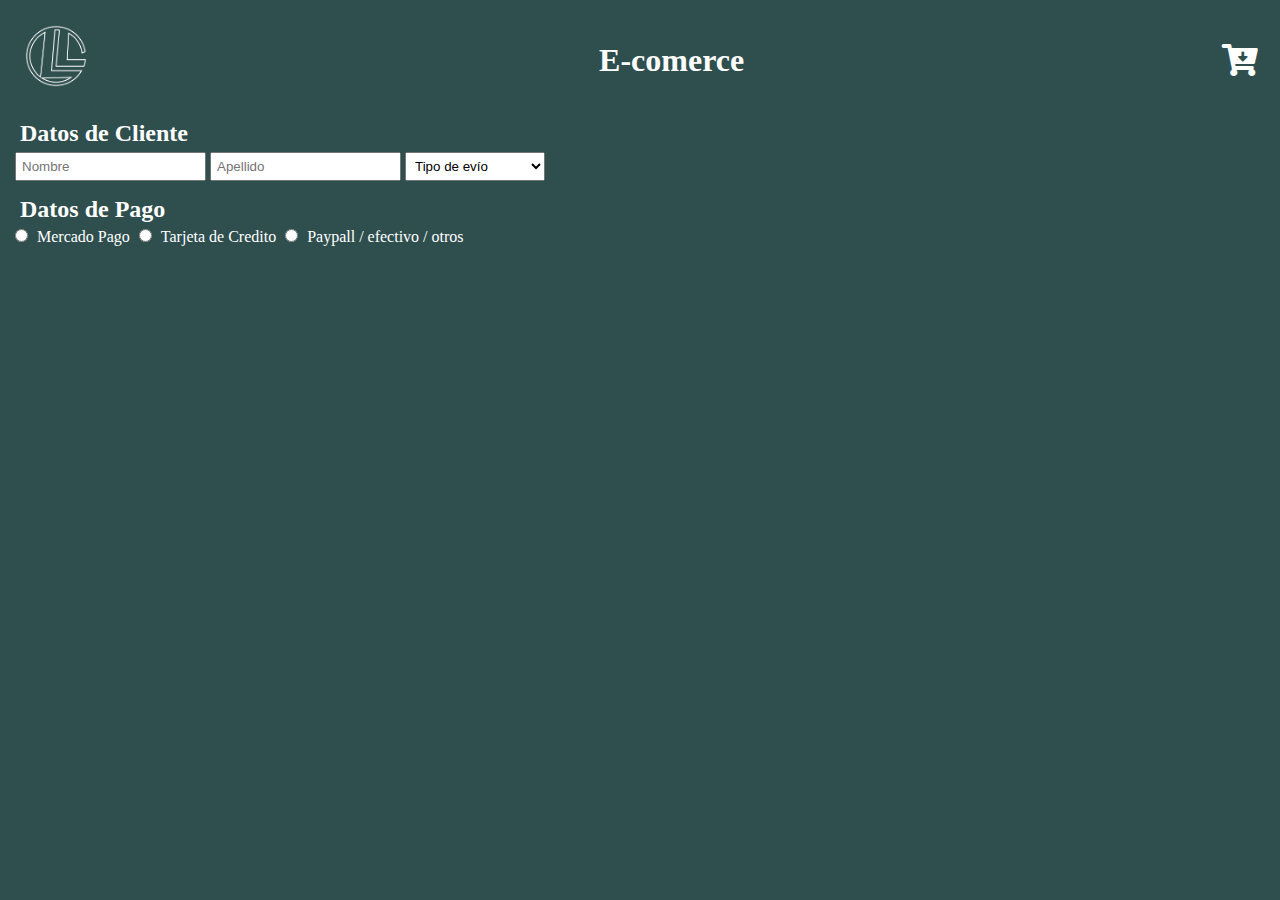
==== checkOut.html @ c2bbdd5b "update" ====
<!DOCTYPE html>
<html lang="en">
<head>
    <meta charset="UTF-8">
    <meta name="viewport" content="width=device-width, initial-scale=1.0">
    <title>E-Comerce</title>
    <link href="https://use.fontawesome.com/releases/v5.0.7/css/all.css" rel="stylesheet">
    <link rel="stylesheet" href="style.css">
</head>
<body>
    <header>
        <div class="logo"><img class="contain" id="mainLogo" src="Logo LL-03 (1).png" alt=""></div>
        <div class="title">
            <h1><a href="index.html">E-comerce</a></h1>
        </div>
        <div class="checkoutCart"><a href="checkOut.html"><i id="cart" class="fas fa-cart-arrow-down"></i></a></i></div>

    </header>

    <section>
        <h2>Datos de Cliente</h2>
        <input type="text" id="buyerName" placeholder="Nombre">
        <input type="text" id="buyerName" placeholder="Apellido">
        <select name="" id="" > 
            <option value="" id="" selected disabled hidden>Tipo de evío</option>
            <option value="" id="retiroSucursal">Retiro en sucursal</option>
            <option value="" id="envioAdomicilio">Envio a domicilio</option>
        </select>

    </section>
    <section>
        <h2>Datos de Pago</h2>
       <input type="radio" name="metodoDePago" id="MP">
       <label for="MP">Mercado Pago</label>
       <input type="radio" name="metodoDePago" id="tarjetaDeCredito">
       <label for="tarjetaDeCredito">Tarjeta de Credito</label>
       <input type="radio" name="metodoDePago" id="otros">
       <label for="otros">Paypall / efectivo / otros</label>

    </section>

    <script src="checkout.js"></script>
    </html>
---- style.css ----
*{
    margin: 0;
    box-sizing: border-box;
    padding: 5px;
}
body{
    background-color: darkslategrey;
    color: white;
}
header{
    padding-top: 5px;
    display: flex;
    width: 100%;
    
}
.logo{
    height: 10vh;
    width: 45vw;
}
#mainLogo{
    min-width: 55px;
    min-height: 55px;
    height: 8vh;
    width: 8vh;
    border-radius: 50%;
    object-fit: cover;
}
.checkoutCart{
    display: flex;
    align-items: center;
    justify-content: flex-end;
    width: 40vw;
    height: 10vh;
    overflow: hidden;
    
}
#cart{
    position: relative;
    left: -5%;
    transform: scale(2);
    text-decoration: none;
    color: white;

}

.title{
    color: white;
   display: flex;
   align-items: center;
   white-space: nowrap;
   text-decoration: none;
}
.title a{
    color: white;
   text-decoration: none;
}
.categorias ul{
    display: flex;
    justify-content: space-around;
}
.categorias li{
    list-style: none;
}
.categorias{
    padding-bottom: 20px;
    
}
#listaDeProductos{
    display: flex;
    flex-wrap: wrap;
    justify-content: center;
}
.card img{
    height: 35vh;
    width: 35vh;
    object-fit: contain;

}
#detalleDeProducto {
    display: flex;
    justify-content: center;

}
#detalleDeProducto img{

    height: 60vh;
    width: 60vh;
    object-fit: cover;
}
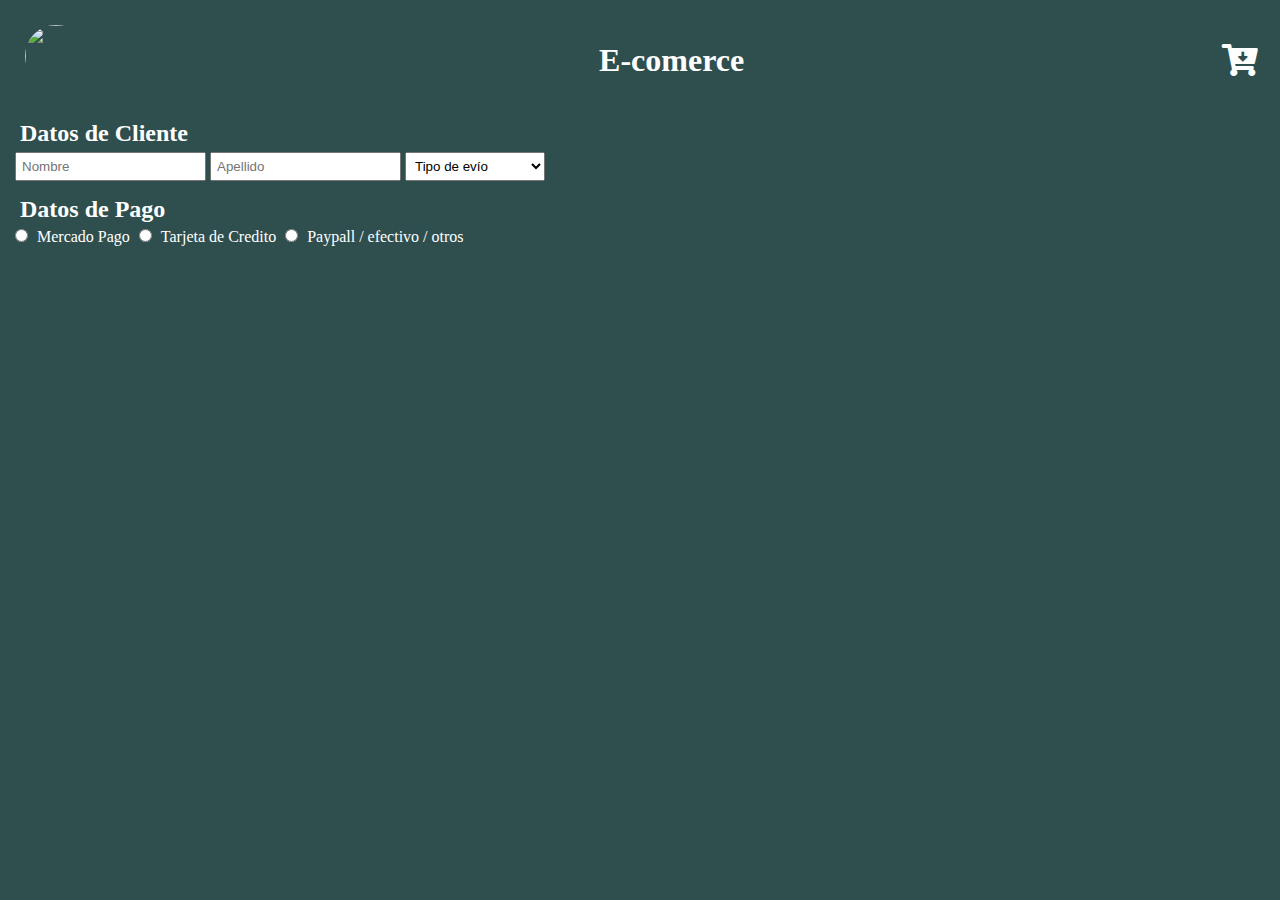
==== commit 0aba609a: "sinL" ====
--- a/checkOut.html
+++ b/checkOut.html
@@ -9,7 +9,7 @@
 </head>
 <body>
     <header>
-        <div class="logo"><img class="contain" id="mainLogo" src="Logo LL-03 (1).png" alt=""></div>
+        <div class="logo"><img class="contain" id="mainLogo" src="" alt=""></div>
         <div class="title">
             <h1><a href="index.html">E-comerce</a></h1>
         </div>
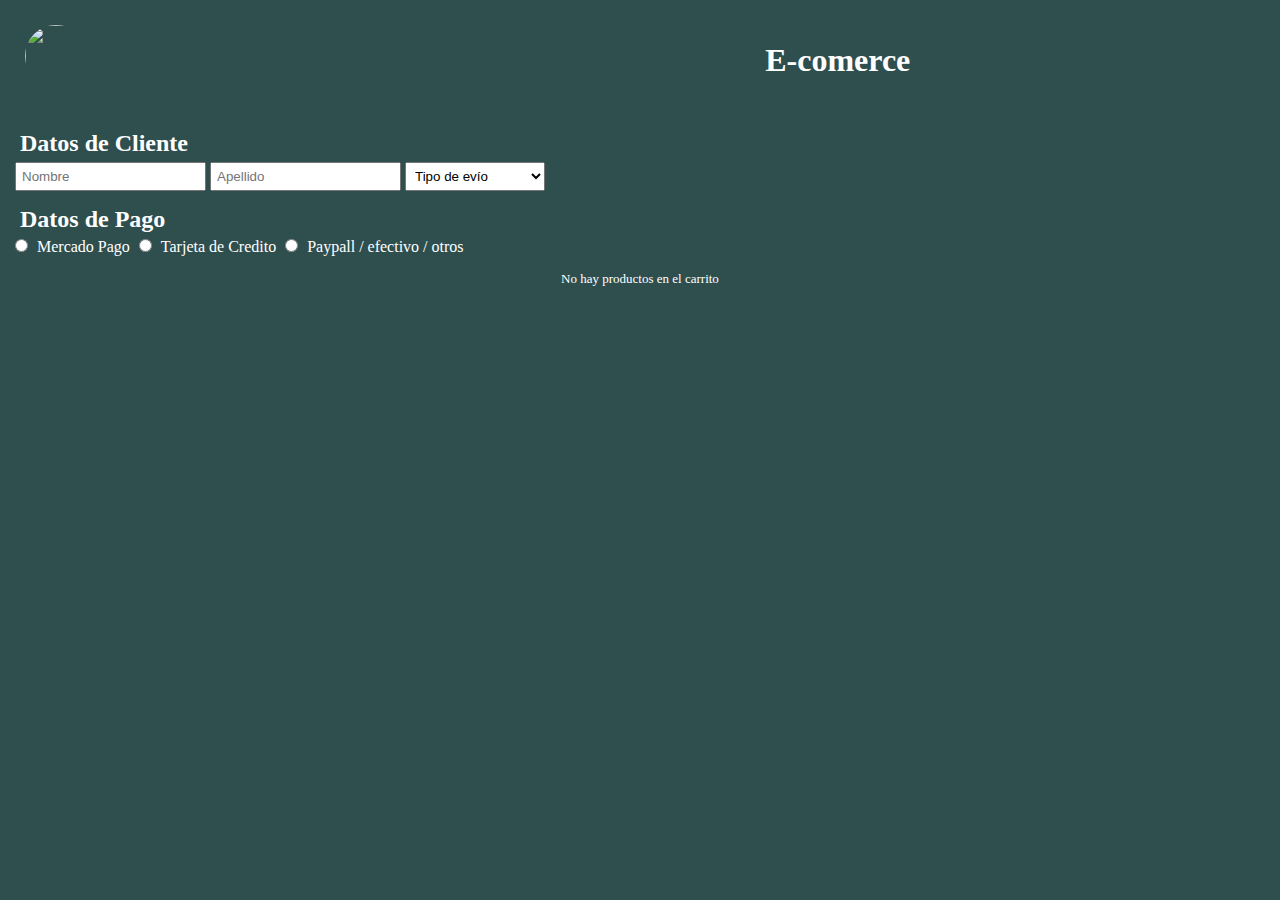
==== commit ffebb166: "actualizar" ====
--- a/checkOut.html
+++ b/checkOut.html
@@ -13,9 +13,10 @@
         <div class="title">
             <h1><a href="index.html">E-comerce</a></h1>
         </div>
-        <div class="checkoutCart"><a href="checkOut.html"><i id="cart" class="fas fa-cart-arrow-down"></i></a></i></div>
+        <!--<div class="checkoutCart"><a href="checkOut.html"><i id="cart" class="fas fa-cart-arrow-down"></i></a></i></div>-->
 
     </header>
+    <section id="total"></section>    
 
     <section>
         <h2>Datos de Cliente</h2>
@@ -39,5 +40,9 @@
 
     </section>
 
+    <section id="carritoCheckout">
+
+    </section>
+
     <script src="checkout.js"></script>
     </html>--- a/style.css
+++ b/style.css
@@ -47,12 +47,15 @@
     color: white;
    display: flex;
    align-items: center;
+   justify-content: center;
    white-space: nowrap;
    text-decoration: none;
+   width: 100%;
 }
 .title a{
     color: white;
    text-decoration: none;
+   
 }
 .categorias ul{
     display: flex;
@@ -83,13 +86,43 @@
 }
 #detalleDeProducto img{
 
-    height: 60vh;
-    width: 60vh;
+    height: auto;
+    width: 100%;
+    max-width: 50vh;
     object-fit: cover;
+}
+.checkOutBox{
+    display: flex;
+    justify-content: flex-end;
+    align-items: center;
+    width: 40vw;
+    
+}
+.checkout{
+    text-decoration: none;
+    color: white;
+    display: flex;
+}
+#carrito {
+    display: flex;
+    justify-content: center;
+    flex-wrap: wrap;
+}
+#carritoCheckout{
+    display: flex;
+    justify-content: center;
+    flex-wrap: wrap;
+    font-size: small;
+    object-fit: contain;
+
+}
+#textoTotal{
+    
+    font-size: 35px;
+
 }
 
 
 
 
 
-
